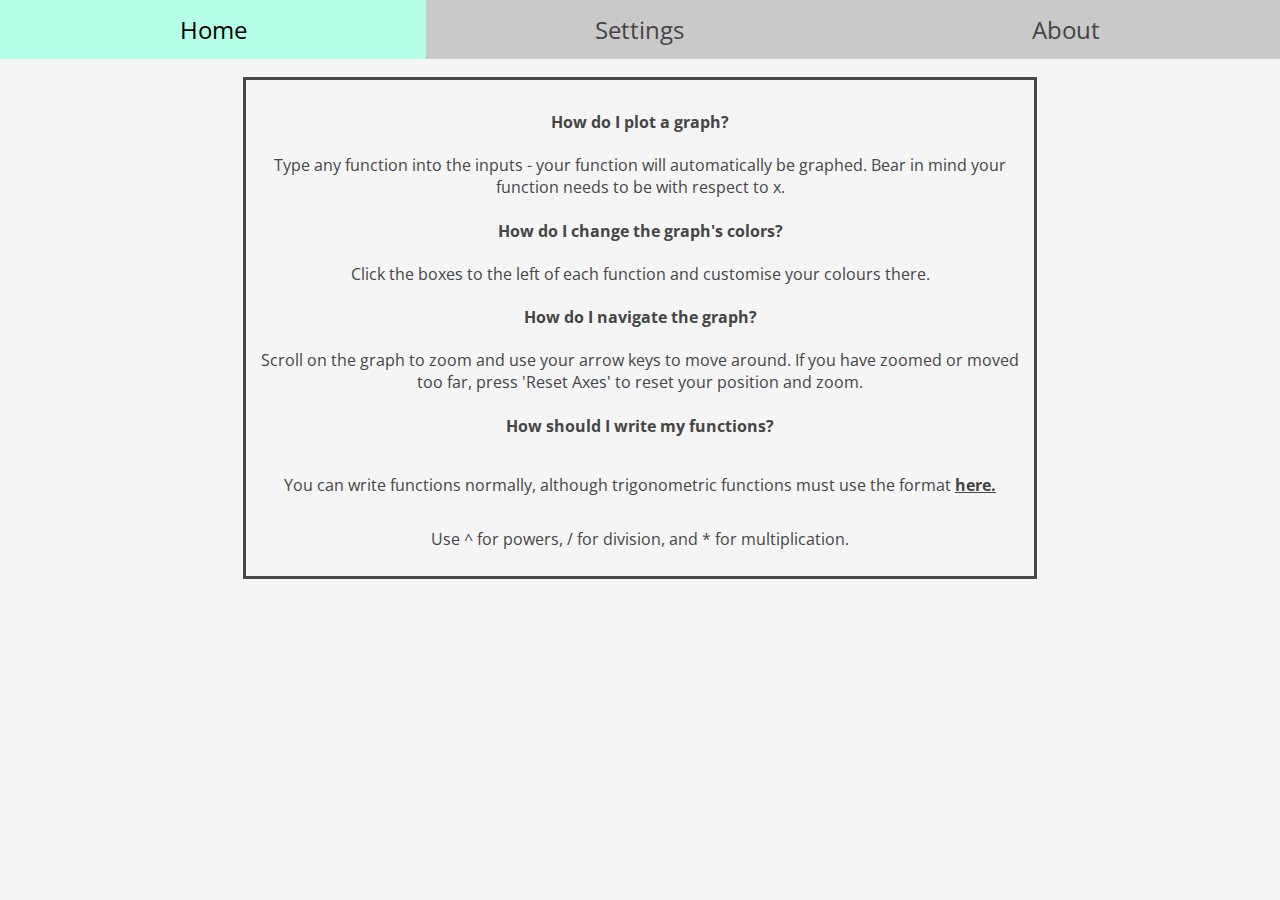
==== about.html @ 8dd80124 "Add files via upload" ====
<!DOCTYPE html>
<html>
<head>
<meta charset="utf-8"/>
<title> About </title>
<link rel='icon' href='graphicon.ico' type='image/x-icon'/ >
<link rel="stylesheet" type="text/css" href="graphing.css">
<link href="https://fonts.googleapis.com/css?family=Open+Sans|Roboto" rel="stylesheet">
</head>
<body>
<div class="topbar">
	<a href="graphing.html">Home</a>
	<a href="settings.html">Settings</a>
	<a href="about.html">About</a>
</div>
<div class="centeredbox">
<h4>How do I plot a graph?</h4>
<p>Type any function into the inputs - your function will automatically be graphed. Bear in mind your function needs to be with respect to x.
<h4>How do I change the graph's colors?</h4>
<p>Click the boxes to the left of each function and customise your colours there.</p>
<h4>How do I navigate the graph?</h4>
<p>Scroll on the graph to zoom and use your arrow keys to move around. If you have zoomed or moved too far, press 'Reset Axes' to reset your position and zoom.</p>
<h4>How should I write my functions?</h4>
<p class="intext">You can write functions normally, although trigonometric functions must use the format </p><a class="intext" href="https://mathjs.org/docs/reference/functions.html">here.</a>
<p>Use ^ for powers, / for division, and * for multiplication.</p>
</div>
</body>


</html>
---- graphing.css ----
body{
margin: 0;
padding: 0;
background-color:#F5F5F5;
font-family: 'Open Sans', sans-serif;
font-size: 16px ;
margin-top: 6%;
color: #444545;
}
.topbar {
  overflow: hidden;
  background-color: #C9C9C9;
  position: fixed; /* Set the navbar to fixed position */
  top: 0; /* Position the navbar at the top of the page */
  width: 100%; /* Full width */
}
.topbar a {
  float: left;
  display: block;
  color: #444545;
  text-align: center;
  width: 33.3%;
  padding: 1% 0%;
  text-decoration: none;
  font-size: 24px ;
}
/* Change background on mouse-over */
.topbar a:hover {
  background: #B5FFE9;
  color: black;
}
.inputs {
  padding-left: 2%;
  float: left;
  width: 45%;
}
.gspace{
  float: right;
  margin-right:2%;
}
input[type=text]{
  padding: 10px 15px;
  margin: 10px 0;
  box-sizing: border-box;
  border-radius: 4px;
}
input[type=text]:focus {
  background-color: #B5FFE9;
  outline: none;
}
form{
	padding: 20px 20px;
}
h4{
	color: #444545;
}
p.largeaqua{
	color: #444545;
	font-size: 24px ;
	font-weight: bold;
	text-decoration: underline;
	text-decoration-color: #B5FFE9;
	
}
.centeredbox {
  margin: auto;
  width: 60%;
  border: 3px solid #444545;
  padding: 10px;
  text-align: center;
}
button {
	background-color: #C9C9C9;
	border: none;
	color: #444545;
	padding: 15px 20px;
	text-align: center;
	text-decoration: none;
	font-size: 16px;
	border-radius: 4px;
	border: 2px solid #444545;
	-webkit-transition-duration: 0.4s; /* Safari */
	transition-duration: 0.4s;
}
button:hover {
  background-color: #B5FFE9;
  cursor: pointer;
}
#settingsbutton {
    width:30%;
}
#buttondiv {
    width:100%;
	clear:both;
	text-align: center;
	display:inline-block;
}
button.bottombutton {
    width:20%;
	margin: 0 auto;
}
#roots {
	display:inline-block;
}
input[type=color]{
	width: 22px;
	height: 20px;
	border: none;
	border-radius: 20px;
	background: none;
}
input[type="color"]::-webkit-color-swatch-wrapper {
	padding: 0;
}
input[type="color"]::-webkit-color-swatch {
	border: solid 1px #444545;
	border-radius: 5px;
}
p.equationinputs {
    width:7%;
	display:inline-block;
	font-style: italic;
}
p.derivative{
	display:inline-block;
	font-style: italic;
}
a.intext{
	display: inline-block;
	color: #444545;
	font-weight:bold;
}
a:hover.intext{
	text-decoration: underline;
	text-decoration-color: #B5FFE9;
}
a:active.intext{
	text-decoration: underline;
	text-decoration-color: #f44336;
}
p.intext{
	display: inline-block;
	padding-right:0.5%;
}
.rootsdiv{
	clear:both;
	padding:1.5%;
}
table{
    margin: 0 auto;
	text-align: center;
	border: 2px solid #444545;
	border-collapse:collapse;
	width:60%;
	table-layout: fixed;
}
th{
  border: 2px solid #444545;
  padding: 1%;
  background-color: #C9C9C9;
}
td{
  border: 2px solid #444545;
  padding: 1%;
}
tr:hover{
	background-color: #B5FFE9;
}
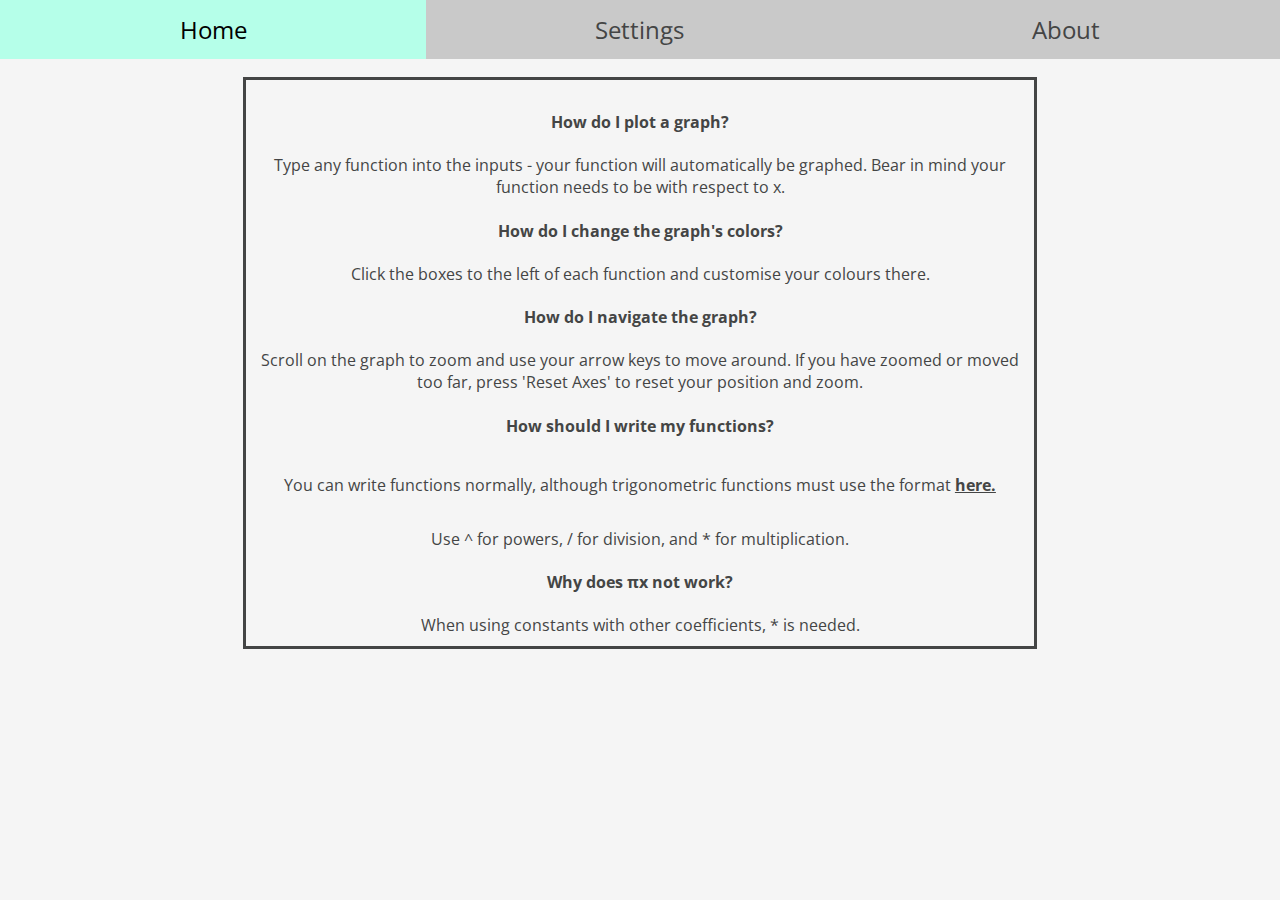
==== commit f5de3e5e: "Add files via upload" ====
--- a/about.html
+++ b/about.html
@@ -9,7 +9,7 @@
 </head>
 <body>
 <div class="topbar">
-	<a href="graphing.html">Home</a>
+	<a href="index.html">Home</a>
 	<a href="settings.html">Settings</a>
 	<a href="about.html">About</a>
 </div>
@@ -23,6 +23,8 @@
 <h4>How should I write my functions?</h4>
 <p class="intext">You can write functions normally, although trigonometric functions must use the format </p><a class="intext" href="https://mathjs.org/docs/reference/functions.html">here.</a>
 <p>Use ^ for powers, / for division, and * for multiplication.</p>
+<h4>Why does πx not work?</h4>
+When using constants with other coefficients, * is needed.
 </div>
 </body>
 
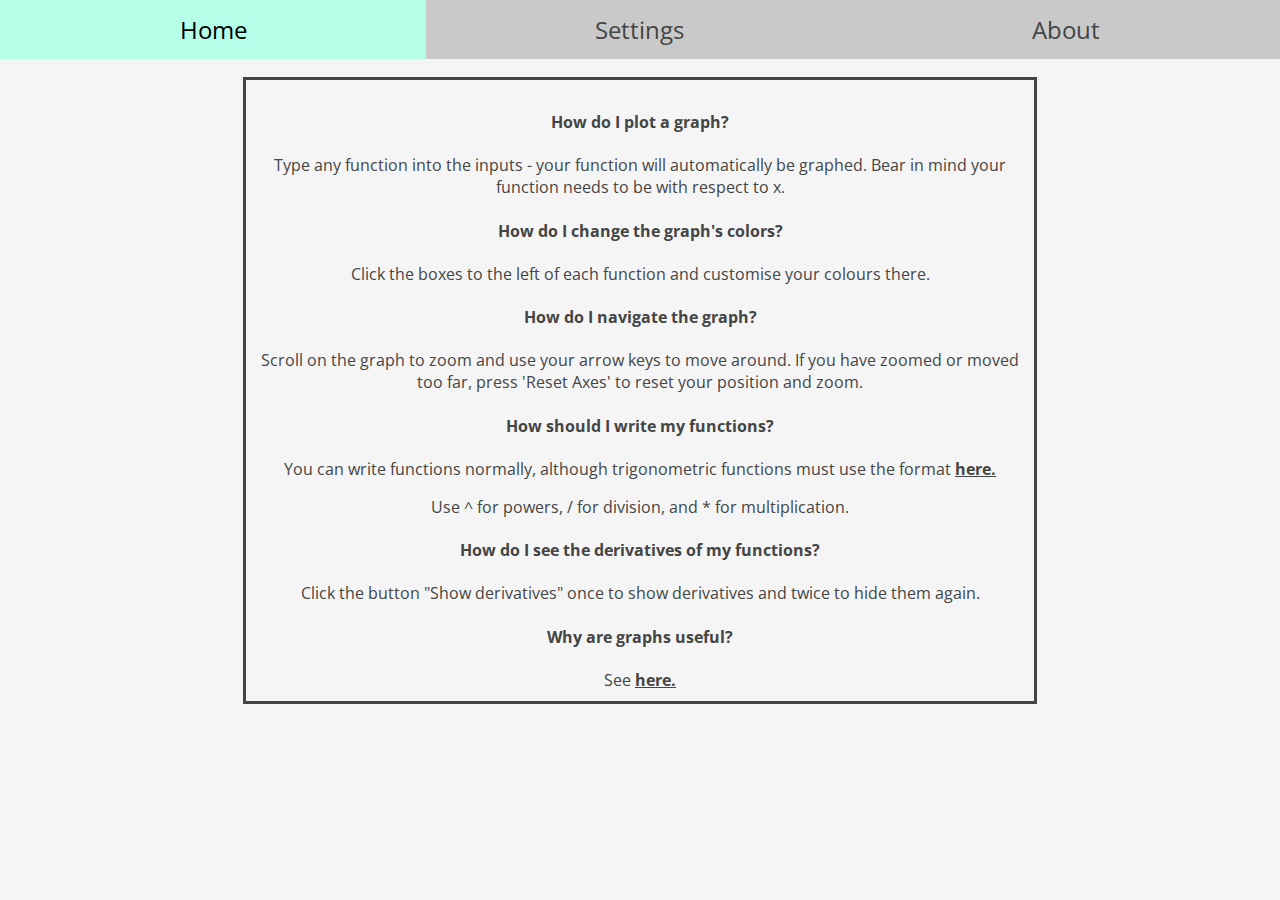
==== commit 3710a9eb: "Update about.html" ====
--- a/about.html
+++ b/about.html
@@ -21,12 +21,14 @@
 <h4>How do I navigate the graph?</h4>
 <p>Scroll on the graph to zoom and use your arrow keys to move around. If you have zoomed or moved too far, press 'Reset Axes' to reset your position and zoom.</p>
 <h4>How should I write my functions?</h4>
-<p class="intext">You can write functions normally, although trigonometric functions must use the format </p><a class="intext" href="https://mathjs.org/docs/reference/functions.html">here.</a>
+You can write functions normally, although trigonometric functions must use the format <a class="intext" href="https://mathjs.org/docs/reference/functions.html">here.</a>
 <p>Use ^ for powers, / for division, and * for multiplication.</p>
-<h4>Why does πx not work?</h4>
-When using constants with other coefficients, * is needed.
+<h4>How do I see the derivatives of my functions?</h4>
+Click the button "Show derivatives" once to show derivatives and twice to hide them again.
+<h4>Why are graphs useful?</h4>
+See <a class="intext" href="http://www.youtube.com/watch?v=dQw4w9WgXcQ">here.</a>
 </div>
 </body>
 
 
-</html>+</html>
